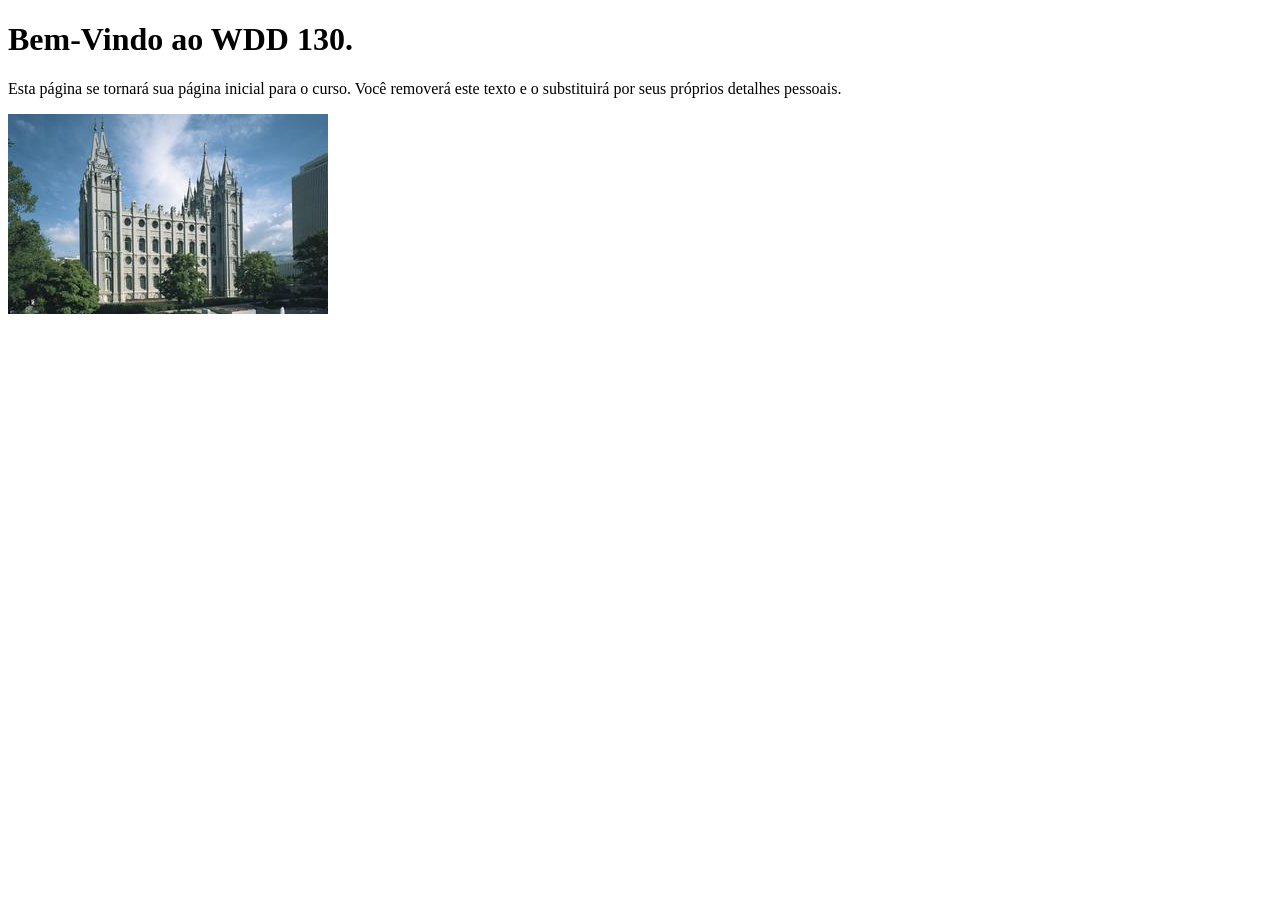
==== index.html @ a2c5eb4b "Initial commit" ====
<!DOCTYPE html>
<html lang="pt-br">
<head>
    <meta charset="UTF-8">
    <meta name="viewport" content="width=device-width, initial-scale=1.0">
    <title>WDD 130 | Página Inicial</title>
</head>
<body>
    <h1>Bem-Vindo ao WDD 130.</h1>
    <p>Esta página se tornará sua página inicial para o curso. Você removerá este texto e o substituirá por seus próprios detalhes pessoais.</p>

    <img src="imagens/templo-lago-salgado.jpg" alt="O Templo de Lago Salgado.">
</body>
</html>
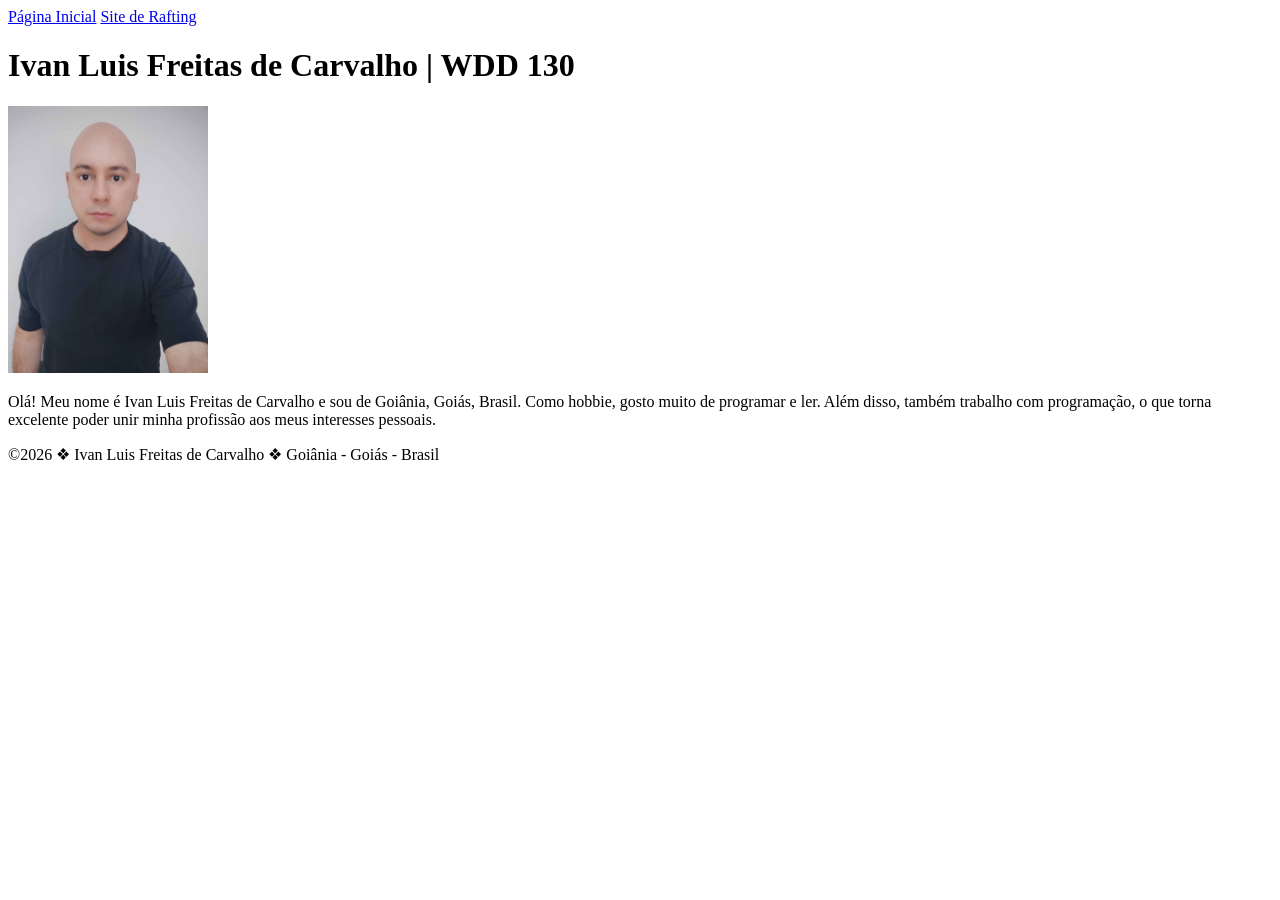
==== commit 2863668e: "feat: atualiza index.html com dados pessoais e adiciona foto" ====
--- a/index.html
+++ b/index.html
@@ -1,14 +1,24 @@
 <!DOCTYPE html>
-<html lang="pt-br">
-<head>
-    <meta charset="UTF-8">
-    <meta name="viewport" content="width=device-width, initial-scale=1.0">
-    <title>WDD 130 | Página Inicial</title>
-</head>
-<body>
-    <h1>Bem-Vindo ao WDD 130.</h1>
-    <p>Esta página se tornará sua página inicial para o curso. Você removerá este texto e o substituirá por seus próprios detalhes pessoais.</p>
-
-    <img src="imagens/templo-lago-salgado.jpg" alt="O Templo de Lago Salgado.">
-</body>
+<html lang="pt-BR">
+  <head>
+    <meta charset="utf-8">
+    <meta name="viewport" content="width=device-width,initial-scale=1.0">
+    <title>Ivan Luis Freitas de Carvalho | WDD 130</title>
+  </head>
+  <body>
+    <header>
+      <nav>
+        <a href="#">Página Inicial</a>
+        <a href="wwr/">Site de Rafting</a>
+      </nav>
+    </header>
+    <main>
+      <h1>Ivan Luis Freitas de Carvalho | WDD 130</h1>
+      <img src="imagens/perfil.jpg" alt="Olá, meu nome é Ivan Luis Freitas de Carvalho" width="200">
+      <p>Olá! Meu nome é Ivan Luis Freitas de Carvalho e sou de Goiânia, Goiás, Brasil. Como hobbie, gosto muito de programar e ler. Além disso, também trabalho com programação, o que torna excelente poder unir minha profissão aos meus interesses pessoais.</p>
+    </main>
+    <footer>
+      <p>©2026 ❖ Ivan Luis Freitas de Carvalho ❖ Goiânia - Goiás - Brasil</p>
+    </footer>
+  </body>
 </html>
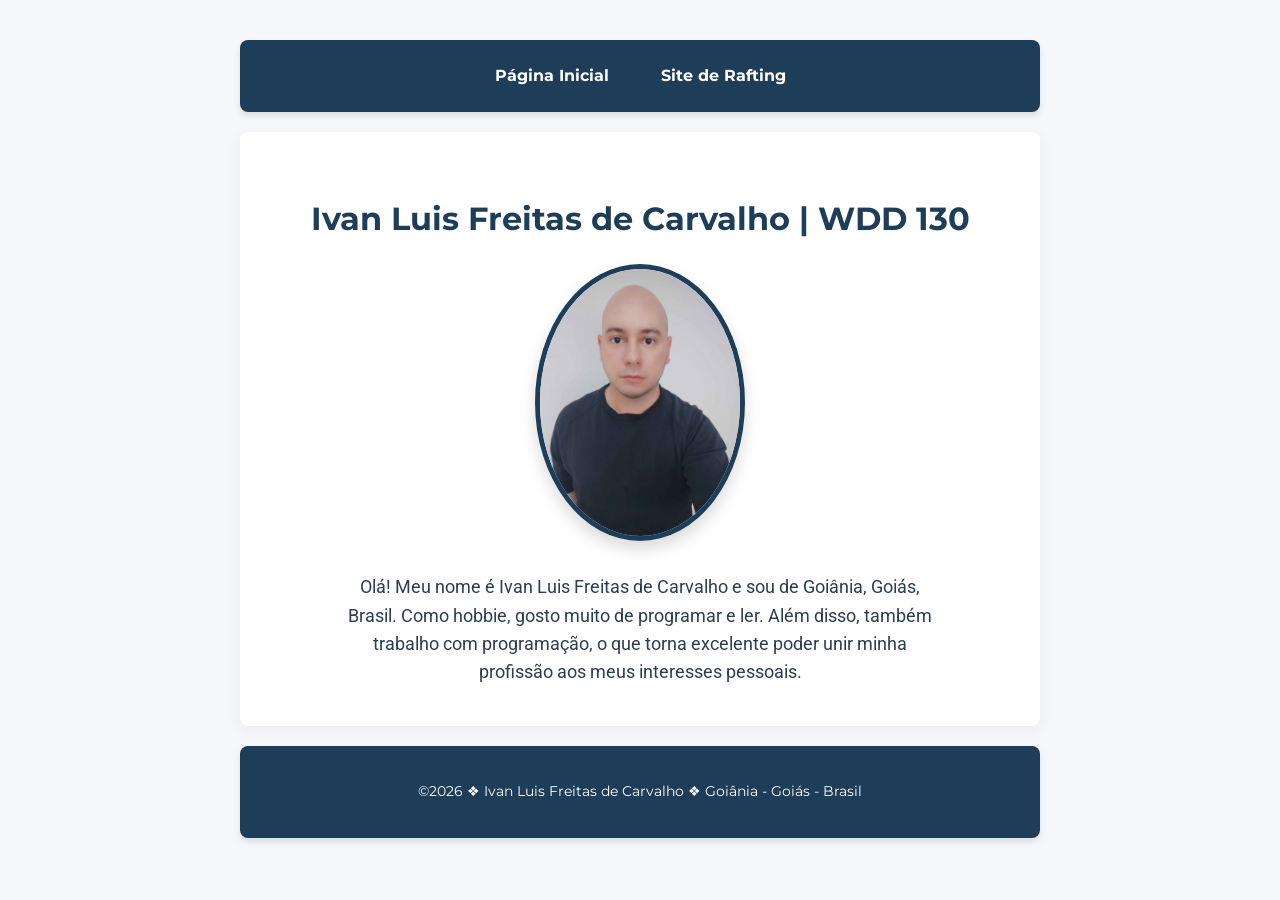
==== commit c8a9e3e4: "style: estiliza a página inicial com CSS" ====
--- a/index.html
+++ b/index.html
@@ -1,24 +1,30 @@
 <!DOCTYPE html>
 <html lang="pt-BR">
-  <head>
-    <meta charset="utf-8">
-    <meta name="viewport" content="width=device-width,initial-scale=1.0">
-    <title>Ivan Luis Freitas de Carvalho | WDD 130</title>
-  </head>
-  <body>
-    <header>
-      <nav>
-        <a href="#">Página Inicial</a>
-        <a href="wwr/">Site de Rafting</a>
-      </nav>
-    </header>
-    <main>
-      <h1>Ivan Luis Freitas de Carvalho | WDD 130</h1>
-      <img src="imagens/perfil.jpg" alt="Olá, meu nome é Ivan Luis Freitas de Carvalho" width="200">
-      <p>Olá! Meu nome é Ivan Luis Freitas de Carvalho e sou de Goiânia, Goiás, Brasil. Como hobbie, gosto muito de programar e ler. Além disso, também trabalho com programação, o que torna excelente poder unir minha profissão aos meus interesses pessoais.</p>
-    </main>
-    <footer>
-      <p>©2026 ❖ Ivan Luis Freitas de Carvalho ❖ Goiânia - Goiás - Brasil</p>
-    </footer>
-  </body>
+
+<head>
+  <meta charset="utf-8">
+  <meta name="viewport" content="width=device-width,initial-scale=1.0">
+  <title>Ivan Luis Freitas de Carvalho | WDD 130</title>
+  <link rel="stylesheet" href="estilos/estilos.css">
+</head>
+
+<body>
+  <header>
+    <nav>
+      <a href="#">Página Inicial</a>
+      <a href="wwr/">Site de Rafting</a>
+    </nav>
+  </header>
+  <main>
+    <h1>Ivan Luis Freitas de Carvalho | WDD 130</h1>
+    <img src="imagens/perfil.jpg" alt="Olá, meu nome é Ivan Luis Freitas de Carvalho" width="200">
+    <p>Olá! Meu nome é Ivan Luis Freitas de Carvalho e sou de Goiânia, Goiás, Brasil. Como hobbie,
+      gosto muito de programar e ler. Além disso, também trabalho com programação, o que torna
+      excelente poder unir minha profissão aos meus interesses pessoais.</p>
+  </main>
+  <footer>
+    <p>©2026 ❖ Ivan Luis Freitas de Carvalho ❖ Goiânia - Goiás - Brasil</p>
+  </footer>
+</body>
+
 </html>
--- a/estilos/estilos.css
+++ b/estilos/estilos.css
@@ -0,0 +1,105 @@
+/* Importação de fontes modernas do Google Fonts */
+@import url('https://fonts.googleapis.com/css2?family=Montserrat:wght@400;700&family=Roboto:wght@300;400;700&display=swap');
+
+/* Variáveis de Cores (Fácil de alterar depois!) */
+:root {
+    --primary-color: #1e3d59;
+    /* Azul Escuro Profissional */
+    --secondary-color: #17b978;
+    /* Verde Accent (para links/botões) */
+    --bg-color: #f5f7fa;
+    /* Fundo levemente cinza/azul */
+    --card-bg: #ffffff;
+    /* Fundo do conteúdo (Branco) */
+    --text-color: #2c3e50;
+    /* Cor do texto principal */
+    --heading-font: 'Montserrat', sans-serif;
+    --body-font: 'Roboto', sans-serif;
+}
+
+/* Configuração Geral do Corpo da Página */
+body {
+    background-color: var(--bg-color);
+    font-family: var(--body-font);
+    color: var(--text-color);
+    max-width: 800px;
+    margin: 40px auto;
+    padding: 0 20px;
+    line-height: 1.6;
+}
+
+/* Menu de Navegação (Header) */
+nav {
+    display: flex;
+    justify-content: center;
+    gap: 20px;
+    background-color: var(--primary-color);
+    padding: 15px;
+    border-radius: 8px;
+    box-shadow: 0 4px 6px rgba(0, 0, 0, 0.1);
+}
+
+nav a {
+    color: #ffffff;
+    text-decoration: none;
+    font-family: var(--heading-font);
+    font-weight: bold;
+    padding: 8px 16px;
+    border-radius: 4px;
+    transition: all 0.3s ease;
+}
+
+/* Efeito ao passar o mouse nos links */
+nav a:hover {
+    background-color: var(--secondary-color);
+    color: #ffffff;
+}
+
+/* Conteúdo Principal (Main) */
+main {
+    background-color: var(--card-bg);
+    padding: 40px;
+    margin: 20px 0;
+    border-radius: 8px;
+    box-shadow: 0 4px 15px rgba(0, 0, 0, 0.05);
+    text-align: center;
+}
+
+main h1 {
+    color: var(--primary-color);
+    font-family: var(--heading-font);
+    font-size: 2rem;
+    margin-bottom: 20px;
+}
+
+/* Estilização da sua Foto de Perfil */
+main img {
+    border-radius: 50%;
+    /* Deixa a foto perfeitamente redonda */
+    border: 5px solid var(--primary-color);
+    box-shadow: 0 8px 16px rgba(0, 0, 0, 0.15);
+    transition: transform 0.3s ease;
+}
+
+main img:hover {
+    transform: scale(1.05);
+    /* Pequeno efeito de zoom interativo */
+}
+
+main p {
+    font-size: 1.1rem;
+    max-width: 600px;
+    margin: 25px auto 0 auto;
+}
+
+/* Rodapé (Footer) */
+footer {
+    background-color: var(--primary-color);
+    color: #ffffff;
+    text-align: center;
+    padding: 20px;
+    border-radius: 8px;
+    font-family: var(--heading-font);
+    font-size: 0.9rem;
+    box-shadow: 0 4px 6px rgba(0, 0, 0, 0.1);
+}
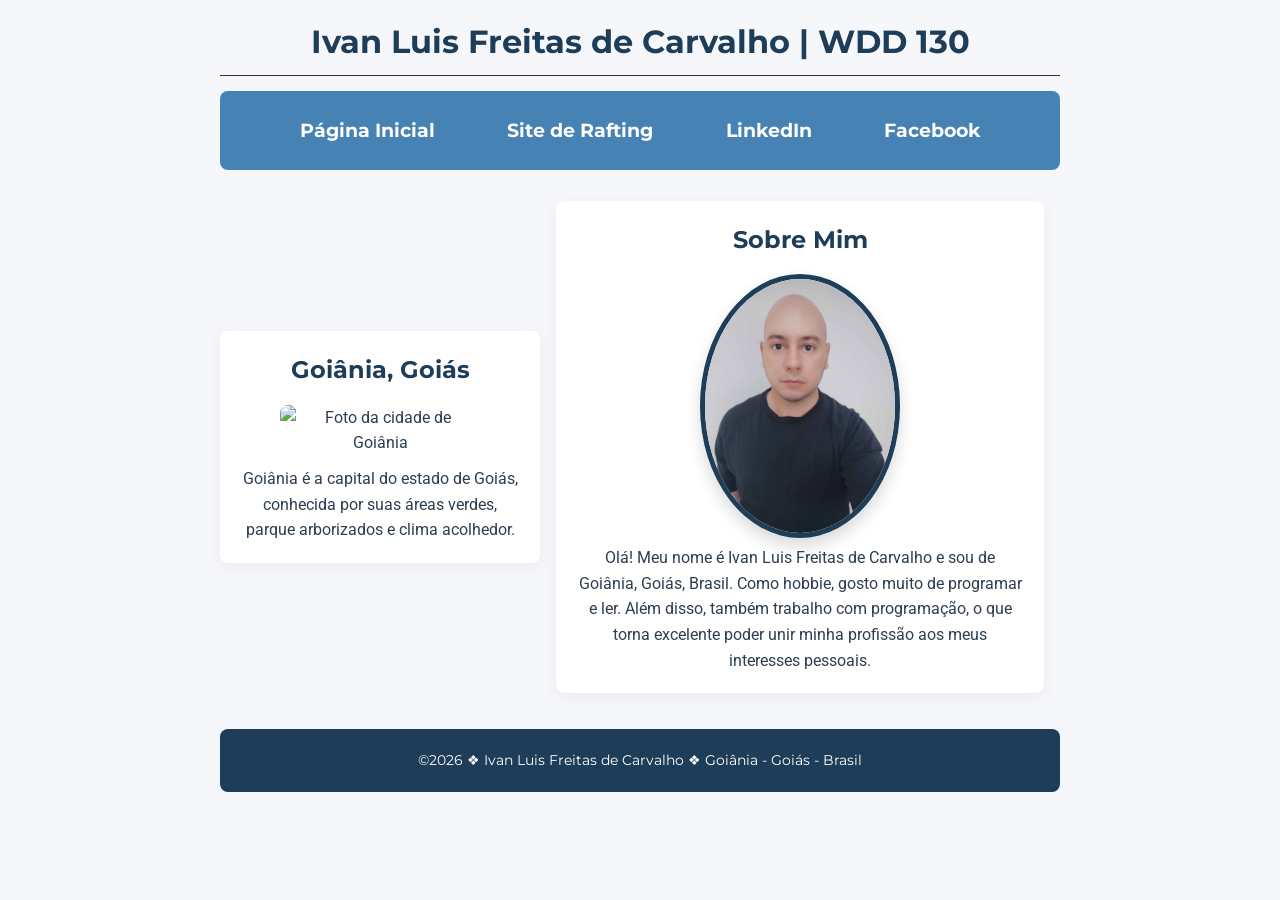
==== commit 8a3bbbdc: "feat: implementa layout grid e menu flexbox na pagina inicial" ====
--- a/index.html
+++ b/index.html
@@ -3,25 +3,43 @@
 
 <head>
   <meta charset="utf-8">
-  <meta name="viewport" content="width=device-width,initial-scale=1.0">
+  <meta name="viewport" content="width=device-width, initial-scale=1.0">
   <title>Ivan Luis Freitas de Carvalho | WDD 130</title>
+  <meta name="description"
+    content="Página inicial do curso WDD 130 de Ivan Luis Freitas de Carvalho.">
+  <meta name="author" content="Ivan Luis Freitas de Carvalho">
   <link rel="stylesheet" href="estilos/estilos.css">
 </head>
 
 <body>
   <header>
+    <h1>Ivan Luis Freitas de Carvalho | WDD 130</h1>
     <nav>
-      <a href="#">Página Inicial</a>
-      <a href="wwr/">Site de Rafting</a>
+      <a href="index.html">Página Inicial</a>
+      <a href="wwr/index.html">Site de Rafting</a>
+      <a href="https://linkedin.com" target="_blank">LinkedIn</a>
+      <a href="https://facebook.com" target="_blank">Facebook</a>
     </nav>
   </header>
-  <main>
-    <h1>Ivan Luis Freitas de Carvalho | WDD 130</h1>
-    <img src="imagens/perfil.jpg" alt="Olá, meu nome é Ivan Luis Freitas de Carvalho" width="200">
-    <p>Olá! Meu nome é Ivan Luis Freitas de Carvalho e sou de Goiânia, Goiás, Brasil. Como hobbie,
-      gosto muito de programar e ler. Além disso, também trabalho com programação, o que torna
-      excelente poder unir minha profissão aos meus interesses pessoais.</p>
-  </main>
+
+  <div class="grid">
+    <main>
+      <h2>Sobre Mim</h2>
+      <img src="imagens/perfil.jpg" alt="Foto de perfil de Ivan Luis Freitas de Carvalho"
+        width="200">
+      <p>Olá! Meu nome é Ivan Luis Freitas de Carvalho e sou de Goiânia, Goiás, Brasil. Como hobbie,
+        gosto muito de programar e ler. Além disso, também trabalho com programação, o que torna
+        excelente poder unir minha profissão aos meus interesses pessoais.</p>
+    </main>
+
+    <aside>
+      <h2>Goiânia, Goiás</h2>
+      <img src="imagens/favorito.jpg" alt="Foto da cidade de Goiânia" width="200">
+      <p>Goiânia é a capital do estado de Goiás, conhecida por suas áreas verdes, parque arborizados
+        e clima acolhedor.</p>
+    </aside>
+  </div>
+
   <footer>
     <p>©2026 ❖ Ivan Luis Freitas de Carvalho ❖ Goiânia - Goiás - Brasil</p>
   </footer>
--- a/estilos/estilos.css
+++ b/estilos/estilos.css
@@ -1,81 +1,99 @@
-/* Importação de fontes modernas do Google Fonts */
+/* Importação de fontes do Google Fonts */
 @import url('https://fonts.googleapis.com/css2?family=Montserrat:wght@400;700&family=Roboto:wght@300;400;700&display=swap');
 
-/* Variáveis de Cores (Fácil de alterar depois!) */
+/* Variáveis de Cores */
 :root {
     --primary-color: #1e3d59;
-    /* Azul Escuro Profissional */
     --secondary-color: #17b978;
-    /* Verde Accent (para links/botões) */
     --bg-color: #f5f7fa;
-    /* Fundo levemente cinza/azul */
     --card-bg: #ffffff;
-    /* Fundo do conteúdo (Branco) */
     --text-color: #2c3e50;
-    /* Cor do texto principal */
     --heading-font: 'Montserrat', sans-serif;
     --body-font: 'Roboto', sans-serif;
 }
 
-/* Configuração Geral do Corpo da Página */
+/* Reset básico */
+* {
+    margin: 0;
+    padding: 0;
+    box-sizing: border-box;
+}
+
 body {
     background-color: var(--bg-color);
     font-family: var(--body-font);
     color: var(--text-color);
-    max-width: 800px;
-    margin: 40px auto;
-    padding: 0 20px;
     line-height: 1.6;
 }
 
-/* Menu de Navegação (Header) */
+/* Largura máxima e centralização do layout */
+header,
+footer,
+.grid {
+    max-width: 840px;
+    margin: 0 auto;
+}
+
+/* Título H1 com borda inferior */
+h1 {
+    font-family: var(--heading-font);
+    color: var(--primary-color);
+    text-align: center;
+    padding: 1rem 0 0.5rem 0;
+    border-bottom: 1px solid #333;
+}
+
+/* Menu de Navegação Flexbox */
 nav {
+    background-color: steelblue;
+    padding: 1rem;
     display: flex;
-    justify-content: center;
-    gap: 20px;
-    background-color: var(--primary-color);
-    padding: 15px;
+    justify-content: space-evenly;
+    align-items: center;
     border-radius: 8px;
-    box-shadow: 0 4px 6px rgba(0, 0, 0, 0.1);
+    margin: 15px 0;
 }
 
 nav a {
-    color: #ffffff;
+    display: block;
+    padding: 0.5rem;
     text-decoration: none;
+    font-size: 1.2rem;
+    font-weight: 700;
+    color: #fff;
     font-family: var(--heading-font);
-    font-weight: bold;
-    padding: 8px 16px;
+    transition: background-color 0.3s ease;
     border-radius: 4px;
-    transition: all 0.3s ease;
 }
 
-/* Efeito ao passar o mouse nos links */
 nav a:hover {
     background-color: var(--secondary-color);
-    color: #ffffff;
 }
 
-/* Conteúdo Principal (Main) */
+/* Layout CSS Grid para o conteúdo principal e lateral */
+.grid {
+    display: grid;
+    align-items: center;
+}
+
 main {
+    grid-column: 2/3;
+    margin: 1rem;
     background-color: var(--card-bg);
-    padding: 40px;
-    margin: 20px 0;
+    padding: 20px;
     border-radius: 8px;
     box-shadow: 0 4px 15px rgba(0, 0, 0, 0.05);
     text-align: center;
 }
 
-main h1 {
+main h2 {
     color: var(--primary-color);
     font-family: var(--heading-font);
-    font-size: 2rem;
-    margin-bottom: 20px;
+    margin-bottom: 15px;
 }
 
-/* Estilização da sua Foto de Perfil */
 main img {
     border-radius: 50%;
-    /* Deixa a foto perfeitamente redonda */
     border: 5px solid var(--primary-color);
     box-shadow: 0 8px 16px rgba(0, 0, 0, 0.15);
     transition: transform 0.3s ease;
@@ -83,16 +101,36 @@
 
 main img:hover {
     transform: scale(1.05);
-    /* Pequeno efeito de zoom interativo */
 }
 
-main p {
-    font-size: 1.1rem;
-    max-width: 600px;
-    margin: 25px auto 0 auto;
+/* Seção Lateral (Aside) na coluna esquerda */
+aside {
+    width: 20rem;
+    position: relative;
+    grid-column: 1/2;
+    grid-row: 1/2;
+    background-color: var(--card-bg);
+    padding: 20px;
+    border-radius: 8px;
+    box-shadow: 0 4px 15px rgba(0, 0, 0, 0.05);
+    text-align: center;
 }
 
-/* Rodapé (Footer) */
+aside h2 {
+    color: var(--primary-color);
+    font-family: var(--heading-font);
+    margin-bottom: 15px;
+}
+
+aside img {
+    width: 100%;
+    max-width: 200px;
+    height: auto;
+    border-radius: 8px;
+    margin-bottom: 10px;
+}
+
+/* Rodapé */
 footer {
     background-color: var(--primary-color);
     color: #ffffff;
@@ -101,5 +139,6 @@
     border-radius: 8px;
     font-family: var(--heading-font);
     font-size: 0.9rem;
-    box-shadow: 0 4px 6px rgba(0, 0, 0, 0.1);
+    margin-top: 20px;
+    margin-bottom: 20px;
 }
